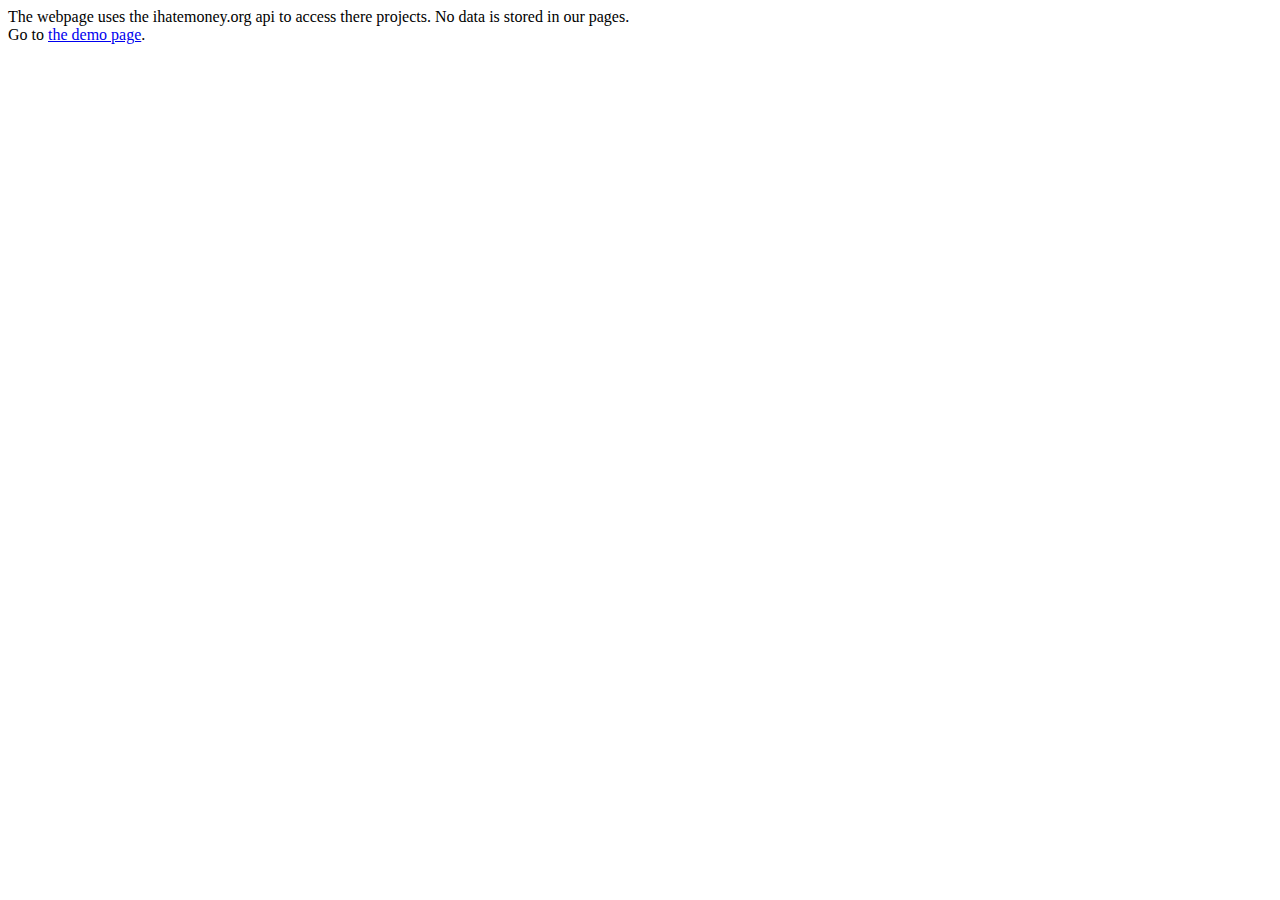
==== index.html @ d69d76bd "Adding Settlements" ====
<!DOCTYPE html>
<html lang="en">
<head>
    <meta charset="UTF-8">
    <meta name="viewport" content="width=device-width, initial-scale=1.0">
    <title>Shared Budget Management</title>
    <link rel="stylesheet" href="css/style.css">
</head>
<body>
    The webpage uses the ihatemoney.org api to access there projects. No data is stored in our pages.
    <br/>
    Go to <a href="./dashboard.html?project=demo&token=WyJkZW1vIl0.GGWpACJMuleIMJj9HxbUrEDSSAc"> the demo page</a>.
    <br/>
    <div style="display: none; visibility: hidden;">
      <!-- Navigation Menu -->
      <nav>
          <ul>
              <li><a href="#login">Login</a></li>
              <li><a href="#bills">Bills</a></li>
              <li><a href="#current-state">Current State</a></li>
          </ul>
      </nav>

      <!-- Login Page -->
      <section id="login">
          <h1>Login</h1>
  		<form id="auth-form">
  			<label for="project-id">Project ID:</label>
  			<input type="text" id="project-id" name="project-id" required>

  			<label for="private-code">Private Code:</label>
  			<input type="password" id="private-code" name="private-code" required>

  			<button type="button" id="authenticate">Authenticate</button>
  		</form>

      </section>

      <!-- Bills Page -->
      <section id="bills">
          <h1>Bills</h1>
  		<div id="bills_list">
  			<!-- Add bill entry form here -->
  			<!-- Display list of bills here -->
  		</div>
      </section>

      <!-- Current State Page -->
      <section id="current-state">
          <h1>Current State</h1>
          <!-- Display current state information here -->
      </section>

      <!-- <script src="js/script.js"></script> -->
    </div
</body>
</html>
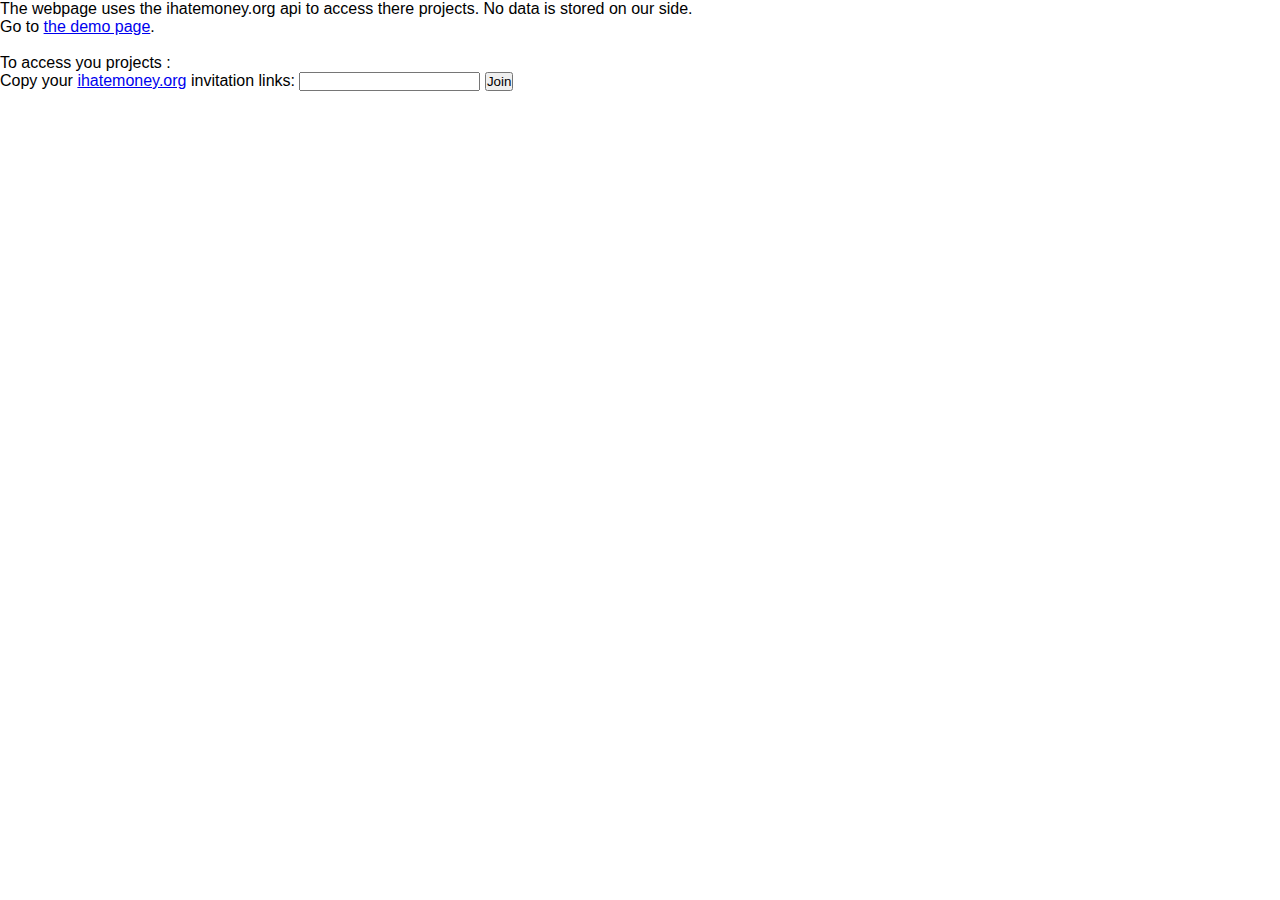
==== commit 253018ab: "About, Settings and More" ====
--- a/index.html
+++ b/index.html
@@ -3,55 +3,82 @@
 <head>
     <meta charset="UTF-8">
     <meta name="viewport" content="width=device-width, initial-scale=1.0">
-    <title>Shared Budget Management</title>
-    <link rel="stylesheet" href="css/style.css">
+    <title>BillBliss</title>
+    <link rel="stylesheet" href="css/dashboard.css">
+    <!-- favicon -->
+    <link rel="apple-touch-icon" sizes="180x180" href="./logo/apple-touch-icon.png">
+    <link rel="icon" type="image/png" sizes="32x32" href="./logo/favicon-32x32.png">
+    <link rel="icon" type="image/png" sizes="192x192" href="./logo/android-chrome-192x192.png">
+    <link rel="icon" type="image/png" sizes="16x16" href="./logo/favicon-16x16.png">
+    <link rel="manifest" href="./logo/site.webmanifest">
+    <link rel="mask-icon" href="./logo/safari-pinned-tab.svg" color="#5bbad5">
+    <link rel="shortcut icon" href="./logo/favicon.ico">
+    <meta name="apple-mobile-web-app-title" content="BillBliss">
+    <meta name="application-name" content="BillBliss">
+    <meta name="msapplication-TileColor" content="#ffc40d">
+    <meta name="msapplication-config" content="./logo/browserconfig.xml">
+    <meta name="theme-color" content="#ffffff">
+
+    <!-- scripts -->
+    <script src="js/toasts.js"></script>
+    <script src="js/index.js"></script>
 </head>
 <body>
-    The webpage uses the ihatemoney.org api to access there projects. No data is stored in our pages.
+  <section id="Exemple page">
+    The webpage uses the ihatemoney.org api to access there projects. No data is stored on our side.
     <br/>
-    Go to <a href="./dashboard.html?project=demo&token=WyJkZW1vIl0.GGWpACJMuleIMJj9HxbUrEDSSAc"> the demo page</a>.
-    <br/>
-    <div style="display: none; visibility: hidden;">
-      <!-- Navigation Menu -->
-      <nav>
-          <ul>
-              <li><a href="#login">Login</a></li>
-              <li><a href="#bills">Bills</a></li>
-              <li><a href="#current-state">Current State</a></li>
-          </ul>
-      </nav>
+    Go to <a href="./dashboard.html?project=demo&token=WyJkZW1vIl0.rbig1PJ6ix7k84G2uGeYExONoWE"> the demo page</a>.
+  </section>
+  <br/>
 
-      <!-- Login Page -->
-      <section id="login">
-          <h1>Login</h1>
-  		<form id="auth-form">
-  			<label for="project-id">Project ID:</label>
-  			<input type="text" id="project-id" name="project-id" required>
+  <section id="logingFromIHMLink">
+    To access you projects : </br>
+    Copy your <a href="https://ihatemoney.org" target="_blank">ihatemoney.org</a> invitation links:
+    <input type="text" id="IHMinvitationLink" name="IHMinvitationLink">
+    <button onclick="accessByInvitation()"> Join </button>
+  </section>
 
-  			<label for="private-code">Private Code:</label>
-  			<input type="password" id="private-code" name="private-code" required>
+  <div style="display: none; visibility: hidden;">
+    <!-- Navigation Menu -->
+    <nav>
+        <ul>
+            <li><a href="#login">Login</a></li>
+            <li><a href="#bills">Bills</a></li>
+            <li><a href="#current-state">Current State</a></li>
+        </ul>
+    </nav>
 
-  			<button type="button" id="authenticate">Authenticate</button>
-  		</form>
+    <!-- Login Page -->
+    <section id="login">
+        <h1>Login</h1>
+		<form id="auth-form">
+			<label for="project-id">Project ID:</label>
+			<input type="text" id="project-id" name="project-id" required>
 
-      </section>
+			<label for="private-code">Private Code:</label>
+			<input type="password" id="private-code" name="private-code" required>
 
-      <!-- Bills Page -->
-      <section id="bills">
-          <h1>Bills</h1>
-  		<div id="bills_list">
-  			<!-- Add bill entry form here -->
-  			<!-- Display list of bills here -->
-  		</div>
-      </section>
+			<button type="button" id="authenticate">Authenticate</button>
+		</form>
 
-      <!-- Current State Page -->
-      <section id="current-state">
-          <h1>Current State</h1>
-          <!-- Display current state information here -->
-      </section>
+    </section>
 
-      <!-- <script src="js/script.js"></script> -->
-    </div
+    <!-- Bills Page -->
+    <section id="bills">
+        <h1>Bills</h1>
+		<div id="bills_list">
+			<!-- Add bill entry form here -->
+			<!-- Display list of bills here -->
+		</div>
+    </section>
+
+    <!-- Current State Page -->
+    <section id="current-state">
+        <h1>Current State</h1>
+        <!-- Display current state information here -->
+    </section>
+
+    <!-- <script src="js/script.js"></script> -->
+  </div>
 </body>
 </html>
--- a/css/dashboard.css
+++ b/css/dashboard.css
@@ -0,0 +1,857 @@
+:root {
+  --couleur1: #adb6f4;
+  --couleur2: #bdc4e6;
+  --couleur3: #ced2d7;
+  --couleur4: #dfdfc5;
+  --couleur5: #f1ecb1;
+  --couleurVert : #adfc2e;
+  --couleurRouge: #ff5e47;
+}
+
+
+* {
+  box-sizing: border-box;
+  margin: 0;
+  padding: 0;
+  scroll-behavior: smooth;
+}
+
+.hidden{
+  display: none;
+  visibility: hidden;
+  width: 0;
+  height: 0;
+}
+
+/*---------
+Main layout
+---------*/
+body{
+  display: flex;
+  flex-flow: column;
+  height:100vh;
+  width: 100vw;
+  font-family: Arial, Helvetica, sans-serif;
+  overflow:hidden;
+}
+
+
+/*---------
+Navigation Menu
+---------*/
+
+#NavigationTitle{
+  display: grid;
+  grid-template-columns: 2em 2.4em auto min-content;
+  width: 100vw;
+  position: relative;
+  padding: 0.2em 0.5em;
+  z-index: 2;
+  background-color: var(--couleur1);
+  box-shadow:0px 0px 5px 2px grey;
+  height: 2.4em;
+}
+
+#showLeftPanel{
+  cursor: pointer;
+  height: 100%;
+  padding-top: 0.2em;
+}
+
+#showLeftPanelCheckbox{
+  visibility: hidden;
+  display: none;
+}
+
+.burgerLayer{
+  display: block;
+  width : 80%;
+  height: 4px;
+  border-radius: 2px;
+  background-color: black;
+  float: left;
+  margin: calc((100% - 4px*3 - 0.2em)/4) 0 0 0;
+}
+
+#NavigationTitle img{
+  float: left;
+  width: 2em;
+  display: inline-block;
+  z-index: 5;
+}
+#NavigationTitle h1{
+  float:  left;
+  height: 100%;
+  margin : 0.1em 0.2em;
+  z-index: 5;
+  /*width: max-content;calc(100vw - 0.2em - 2em - (1em + 50px));*/
+  overflow: hidden;
+}
+
+#updateAll{
+  float: right;
+  background-color: #4CAF50; /* Green */
+  border: none;
+  color: white;
+  padding: 6px;
+  text-align: center;
+  text-decoration: none;
+  border-radius: 3px;
+  display: block;
+  font-size: 16px;
+  position: relative;
+  cursor: pointer;
+}
+
+#updateAll:hover{
+  background-color: #59db5e;
+}
+
+#updateAll:active{
+  background-color: #3f9342;
+}
+
+#navigationList{
+  display:flex;
+  margin-top: 0;/*-0.2em;*/
+}
+
+#navigationList > li{
+  list-style: none;
+  width:100%;
+  text-align:center;
+  z-index:3;
+
+}
+
+#navigationList a{
+  text-decoration: none;
+  padding: 0.2em;
+  width:100%;
+  height:100%;
+  display:block;
+  color: black;
+}
+
+#navigationList a:hover{
+  font-weight: bold;
+}
+
+#progress-bar {
+  height: 1.5em;
+  top: 2.4em;
+  width: calc(100% / 3);
+  background-color: var(--couleur1);
+  border-radius:0 0 0.4em 0.4em;
+  z-index:2;
+  left: 0;
+  position: absolute;
+  box-shadow:4px 2px 4px -2px grey, -4px 2px 4px -2px grey;
+}
+#progress-bar-back{
+  height: 4.2em;
+  top: -0.3em;
+  width: 100%;
+  background-color: var(--couleur5);
+  left: 0;
+  animation: marginLeft 0.3s;
+  position: absolute;
+  z-index:1;
+  border-radius:0.4em;
+  box-shadow:0px 0px 5px 2px grey;
+}
+
+/*---------
+Loading animation
+---------*/
+#loadingAnnim{
+  left: calc(50vw - 40px);
+  top: calc(50vh - 40px);
+}
+#loadingAnnim div{
+  border-color: var(--couleur1) transparent transparent transparent;
+}
+.lds-ring {
+  display: inline-block;
+  position: absolute;
+  z-index: 100;
+  width: 80px;
+  height: 80px;
+}
+.lds-ring div {
+  box-sizing: border-box;
+  display: block;
+  position: absolute;
+  width: 64px;
+  height: 64px;
+  margin: 8px;
+  border: 8px solid #fff;
+  border-radius: 50%;
+  animation: lds-ring 1.2s cubic-bezier(0.5, 0, 0.5, 1) infinite;
+  border-color: #fff transparent transparent transparent;
+}
+.lds-ring div:nth-child(1) {
+  animation-delay: -0.45s;
+}
+.lds-ring div:nth-child(2) {
+  animation-delay: -0.3s;
+}
+.lds-ring div:nth-child(3) {
+  animation-delay: -0.15s;
+}
+@keyframes lds-ring {
+  0% {
+    transform: rotate(0deg);
+  }
+  100% {
+    transform: rotate(360deg);
+  }
+}
+
+
+/*---------
+leftPanel layout
+---------*/
+#leftPanelBackground{visibility: hidden;}
+#leftPanel{
+  background-color: white;
+  visibility: inherit;
+  display: grid;
+  grid-template-rows: max-content minmax(0, 1fr) max-content;
+  position: absolute;
+  top : 0;
+  left:-100vw;
+  z-index: 100;
+  height: 100vh;
+  width: 100vw;
+  max-width: 300px;
+  transition : left 0.2s;
+}
+
+#showLeftPanelCheckbox:checked ~ #leftPanel,
+#showLeftPanelCheckbox:checked ~ #leftPanelBackground{
+  left:0;
+  visibility:visible;
+}
+
+#PanelTitle{
+  display: grid;
+  grid-template-columns: 2em 2.4em auto;
+  background-color: var(--couleur1);
+  box-shadow:0px 0px 5px 2px grey;
+  padding: 0.2em 0.5em;
+
+}
+
+#PanelTitle > label{
+  padding-top: calc(2em/2 - 4px);
+  line-height: 0;
+}
+
+#PanelTitle > label > strong{
+  display: block;
+  width : 100%;
+  height: 5px;
+  border-radius: 4px;
+  background-color: black;
+  padding: 0;
+}
+.Xside1{
+  transform: translate(0, calc(50%*1.1)) rotate(0.125turn);
+}
+.Xside2{
+  transform: translate(0, calc(-50%*1.1)) rotate(-0.125turn);
+}
+
+#PanelTitle > h1{
+  margin : 0.1em 0.2em;
+}
+
+/*project list*/
+
+#LeftPanelProjectList{
+  padding-left: 0.8em;
+}
+
+.ButtonRetractible > .leftPanelButton{
+  background-image: url(../assets/vslider.svg);
+  background-origin: content-box;
+  background-repeat: no-repeat;
+  background-position: right bottom 50%;
+  background-size: contain;
+}
+.ButtonRetractibleCheckbox:checked ~ .leftPanelButton{
+  background-image: url(../assets/^slider.svg);
+}
+
+.leftPanelButtonGroupe{
+  overflow-y: auto;
+  margin: 0.4em 0;
+}
+
+.leftPanelButton{
+  padding: 0.4em 0.8em;
+  cursor: pointer;
+}
+
+.leftPanelButton::before{
+  content: "‎ ";
+  width: 1.5em;
+  display: inline-block;
+  background-image: var(--iconURL);
+  background-origin: content-box;
+  background-repeat: no-repeat;
+  background-position: left 0% bottom 50%;
+  background-size: contain;
+}
+
+.leftPanelFooter{
+  background-color: inherit;
+}
+
+/*
+.leftPanelButton::before{
+  content: attr(url(icon));
+}
+*/
+/*---------
+Pages layout
+---------*/
+#page-container{
+  flex: 1 1 auto;
+  display:grid;
+  scroll-snap-type: x mandatory;
+  overflow-x: auto;
+  overflow-y: hidden;
+  grid-template-columns: 100vw 100vw 100vw;
+}
+
+@media only screen and (min-width: 900px){
+  #navigationList, #progress-bar, #progress-bar-back{
+    display: none;
+  }
+  #page-container{
+    grid-template-columns: calc(100vw/3) calc(100vw/3) calc(100vw/3)!important;
+  }
+  .grid-pages{
+    width: calc(100vw/3) !important;
+    border-left: 1px solid var(--couleur3);
+    border-right: 1px solid var(--couleur3);
+  }
+  #addBill{
+    left: calc(50vw/3 - 1.2em/2)!important;
+  }
+  #newBilDiv{
+    max-width: 700px;
+    width : 70vw!important;
+    height: calc(100vh*0.8) !important;
+    border-radius: 0.5em;
+    margin-top: 2em;
+  }
+}
+
+.linktarget{
+  height: 0.8em;
+}
+
+.grid-pages{
+  scroll-snap-align:center;
+  scroll-snap-stop: always;
+  overflow-y: auto;
+  width: 100vw;
+  text-align: center;
+  position: relative;
+}
+
+
+/*---------
+Information page
+---------*/
+#info-page > div:not(.linktarget){
+  margin: 1em auto;
+}
+
+#projectinfo > div{
+  width: 80%;
+  display: inline;
+  margin: 0.2em 0;
+}
+
+#addMemberDiv{
+  padding: 0.5em;
+  margin-bottom: 0.5em;
+}
+
+#addMemberDiv > input, #addMemberDiv > button{
+  display: inline-block;
+  padding:0.3em;
+  margin : 0;
+  height: 2.3em;
+}
+
+#addMemberDiv > input{
+  border-radius: 0.3em 0 0 0.3em;
+}
+#addMemberDiv > button{
+  border-radius: 0 0.3em 0.3em 0;
+  width: 2.3em;
+}
+
+
+#membersList > div{
+  border-radius: 0.5em;
+  background-color: var(--couleur5);
+  border-style: 1px solid var(--couleur5);
+  box-shadow:0px 0px 5px 2px grey;
+  padding:0.5em;
+  margin: 0.4em;
+  width: auto;
+  display: inline-block;
+}
+
+#membersList > .deactivated::after{
+  content: ' (deactivated)';
+  color : var(--couleur2);
+}
+
+#membersList > div::before{
+  content: attr(weight);
+  color: var(--couleur2);
+}
+
+/*---------------
+Editi member page
+---------------*/
+#editMemberPage{
+  z-index: 10;
+  height: 100vh;
+  width: 100vw;
+  display: block;
+  position: absolute;
+  top: 0;
+  left: 0;
+  /*padding: auto auto;*/
+  text-align: center;
+  overflow-y: auto;
+}
+
+#editMemberDiv{
+  position: relative;
+  display: inline-block;
+  border-radius: 0.5em;
+  padding: 1em;
+  top: 10em;
+  background-color: #fff;
+  box-shadow:0px 0px 5px 2px grey;
+  z-index:12;
+}
+
+#editMemberDiv>input{
+  padding: 0.3em;
+  border-radius: 0.3em;
+}
+
+#editMemberDiv>button{
+  padding: 0.3em;
+  border-radius: 0.3em;
+  margin: 0.7em 0.1em 0 0.1em;
+}
+
+/*---------
+Bills page
+----------*/
+
+/*list of bills*/
+
+#billsList{
+  height: 100%;
+}
+
+#billMain{
+  height: 100%;
+  overflow:auto;
+  background-color: var(--couleur3);
+}
+
+#billMain>*:not(#bills_endSpacer){
+  background-color: #fff;
+}
+
+.billPayer, .billWhat{
+  float:left;
+  width:70%;
+  text-align: left;
+  padding-left: 0.5em;
+}
+
+.billDate, .billAmount{
+  float:right;
+  width:29%;
+  text-align: right;
+  padding-right: 0.5em;
+}
+
+.billPayer, .billDate{
+  font-size: 0.8em;
+  padding-top:0.2em;
+}
+
+#bills-page h1{
+  border-bottom: 2px solid var(--couleur3);
+}
+
+.billdiv{
+  overflow: auto;
+  border-bottom: 2px solid var(--couleur3);
+  background-color: #fff;
+  padding: 0.3em 0;
+  cursor: pointer;
+}
+
+#bills_endSpacer{
+  position: relative;
+  margin-bottom: 15vh;
+}
+
+/*Bill footer*/
+#billFooter{
+  position:absolute;
+  bottom: 0;
+  left:0;
+  width:100%; /*
+  height:4vh;
+  background-color: var(--couleur5);
+  z-index:1;*/
+}
+
+#addBill{
+  position:absolute;
+  bottom: 2.5vh;
+  left:calc(50vw - 1.2em/2);
+  border-radius: 1.2em;
+  font-size:2.5em;
+  box-shadow:0px 0px 5px 2px gray;
+  width: 1.2em;
+  height:1.2em;
+  padding:0;
+  margin: 0 auto;
+  cursor: pointer;
+  background-color: var(--couleur1);
+}
+
+/*---------
+Summary Page
+---------*/
+
+#summary-page h2{
+  padding: 0.2em;
+}
+
+.memberBranch{
+  padding:  0.2em 0.5em;
+  border-bottom: 2px solid var(--couleur3);
+  text-align: left;
+}
+
+.memberName{
+  width: 50%;
+  display: inline-block;
+  padding: 0 0.3em;
+}
+
+.memberLeaf{
+  overflow-y: visible;
+  width: 50%;
+  display: inline-block;
+  padding-block: min(0.3em,50%) min(0.3em,50%);
+}
+
+.positiveMB .memberName, .NegativeMB .memberLeaf{
+  text-align: right;
+}
+.positiveMB .memberLeaf{
+  background-color: var(--couleurVert);
+  border-radius: 0 0.3em 0.3em 0;
+}
+
+.NegativeMB .memberName, .positiveMB .memberLeaf{
+  text-align: left;
+}
+.NegativeMB .memberLeaf{
+  background-color: var(--couleurRouge);
+  border-radius: 0.3em 0 0 0.3em ;
+  direction: rtl;
+}
+
+.NegativeMB .memberLeafContained{
+  direction: ltr;
+  width: 50vh;
+}
+
+.memberLeafContained{
+  padding: 0 0.3em;
+}
+
+/*---------
+Add Bill page
+----------*/
+
+label, input, select{
+  cursor: pointer;
+}
+
+#newBillPage{
+  width: 100vw;
+  height: 100vh;
+  position:absolute;
+  top:0;
+  right:0;
+  text-align:center;
+  z-index: 10;
+}
+
+.ModalBackground{
+  background-color: rgba(200, 200, 200, 0.5);
+  width: 100%;
+  height: 100%;
+  position:absolute;
+  top:0;
+  right:0;
+  z-index:11;
+  cursor: pointer;
+}
+
+#newBilDiv{
+  position: relative;
+  width: 100vw;
+  height: 100vh;
+  z-index:12;
+  background-color:#fff;
+  text-align:center;
+  overflow-y: auto;
+  display: inline-block;
+  padding: 1em;
+  background-color: #fff;
+  box-shadow:0px 0px 5px 2px grey;
+}
+
+#newBilDiv > label{
+  display: inline-block;
+  width: 40%;
+  padding: 0.3em 0;
+}
+
+#newBilDiv > input, #newBilDiv > select{
+  width: 60%;
+  padding: 0.25em 0.2em;
+  margin: 0.2em 0;
+}
+
+#newBilDiv > h1{
+  padding-bottom: 0.2em;
+}
+
+#forWhomTitle{
+  padding: 0.3em 0;
+}
+
+#bill-forWhom{
+  padding: 0 0.2em;
+}
+
+#bill-forWhom > div{
+  display: inline-block;
+  min-width: calc(50% - 0.1em);
+  text-align: left;
+  padding: 0.3em;
+  border: 1px solid var(--couleur3);
+  border-radius: 0.3em;
+  margin: 0.05em;
+  cursor: pointer;
+}
+#bill-forWhom > div:hover{
+  background-color: var(--couleur2)
+}
+
+#bill-forWhom > div > label{
+  margin: 0.3em;
+}
+
+#newBillPage button{
+  padding: 0.3em;
+  border-radius: 0.3em;
+  margin: 0.1em;
+}
+
+.settlementdiv{
+  border-bottom: 2px solid var(--couleur3);
+  cursor: pointer;
+}
+
+
+/*------
+ Toasts
+-------*/
+@media only screen and (min-width: 900px){
+  #ToastsContainer{
+      top: 2.6em !important;
+  }
+}
+
+#ToastsContainer{
+  position:absolute;
+  z-index: 10;
+  right: 0;
+  top: 4.2em;
+  width: 0vh;
+  overflow: visible;
+  direction: rtl;
+  text-align: left;
+}
+
+.ToastDiv{
+  z-index: 200;
+  position: relative;
+  width: max-content;
+  max-width : 90vw;
+  direction: ltr;
+  text-align: right;
+  padding : 0.5em;
+  margin: 0.2em;
+  border-radius: 0.5em;
+  border-width: 2px;
+  border-style: solid;
+  animation: ToastShow 0.2s linear 0s forwards;
+}
+
+.ToastDivRemoved{
+  animation: ToastHide 0.5s linear 0s forwards;
+}
+
+@keyframes ToastShow{
+  0% {margin-top: 5vh; opacity: 0;}
+  100% {margin-top:0.2em; opacity: 1;}
+}
+
+@keyframes ToastHide{
+  0% {right:0; opacity: 1;}
+  50% {right:-5vw; opacity: 0;height: fit-content; padding : 0.5em; margin: 0.2em; border-width: 2px;}
+  100%{height: 0; padding : 0;opacity: 0; margin: 0; overflow-y: hidden; border-width: 0px;}
+}
+
+.ToastDiv > strong{
+  display: inline-block;
+  width: 1.2em;
+  height: 1.2em;
+  margin: 0;
+  text-align : center;
+  cursor : pointer;
+}
+
+.ToastDivRed{
+  background-color: rgb(250, 150, 150);
+  color: rgba(200, 10, 10);
+  border-color :rgba(200, 10, 10);
+}
+
+.ToastDivGreen{
+  background-color: rgb(200, 250, 200);
+  color: rgba(10, 160, 10);
+  border-color: rgba(10, 160, 10);
+}
+
+
+/*----------
+Single pages
+(about, Settings)
+----------*/
+
+.SinglePage{
+  padding: 1em 1.5em;
+  text-align: center;
+}
+.SinglePage > h1{
+  margin: 0.5em auto;
+  max-width:500px;
+}
+
+.SinglePage p{
+  text-align: justify;
+  margin: 0.5em auto;
+  max-width: 500px;
+}
+
+/*----------
+Retractible
+----------*/
+
+.ButtonRetractibleCheckbox ~ p::after{
+  content: "‎ ";
+  width: 1.5em;
+  display: inline-block;
+  background-image: url(../assets/vslider.svg);
+  background-origin: content-box;
+  background-repeat: no-repeat;
+  background-position: right bottom 50%;
+  background-size: contain;
+}
+
+.ButtonRetractibleCheckbox:checked ~ p::after{
+  background-image: url(../assets/^slider.svg);
+}
+
+.ButtonRetractibleCheckbox{
+  display: none;
+  visibility: collapse;
+}
+.ButtonRetractibleDiv{
+  float: left;
+  clip-path: inset(0 0 100% 0);
+  shape-outside: inset(0 0 100% 0);
+  width:100%;
+  overflow-y: hidden;
+  transition: all 0.2s;
+  display: flow-root;
+}
+.ButtonRetractibleCheckbox:checked ~ .ButtonRetractibleDiv{
+  clip-path: inset(0 0 0 0);
+  shape-outside: inset(0 0 0 0);
+}
+
+
+/*----------
+  Switch
+----------*/
+
+.switch > input{
+  display: none;
+  visibility: hidden;
+}
+
+.switch > span{
+  display: inline-block;
+  height: 1em;
+  border-radius: 1em;
+  width: calc(2em - 5px);
+  background-color: var(--couleur1);
+  padding: 2.5px;
+}
+
+.switch > span > span{
+  display: inline-block;
+  float: left;
+  height: 100%;
+  width: 50%;
+  border-radius: 100%;
+  background-color: var(--couleur4);
+}
+
+.switch > input:checked ~ span > span{
+  float: right;
+}
+
+.switchFullWidth{
+  display: block;
+  width: 100%;
+  padding: 0.4em;
+}
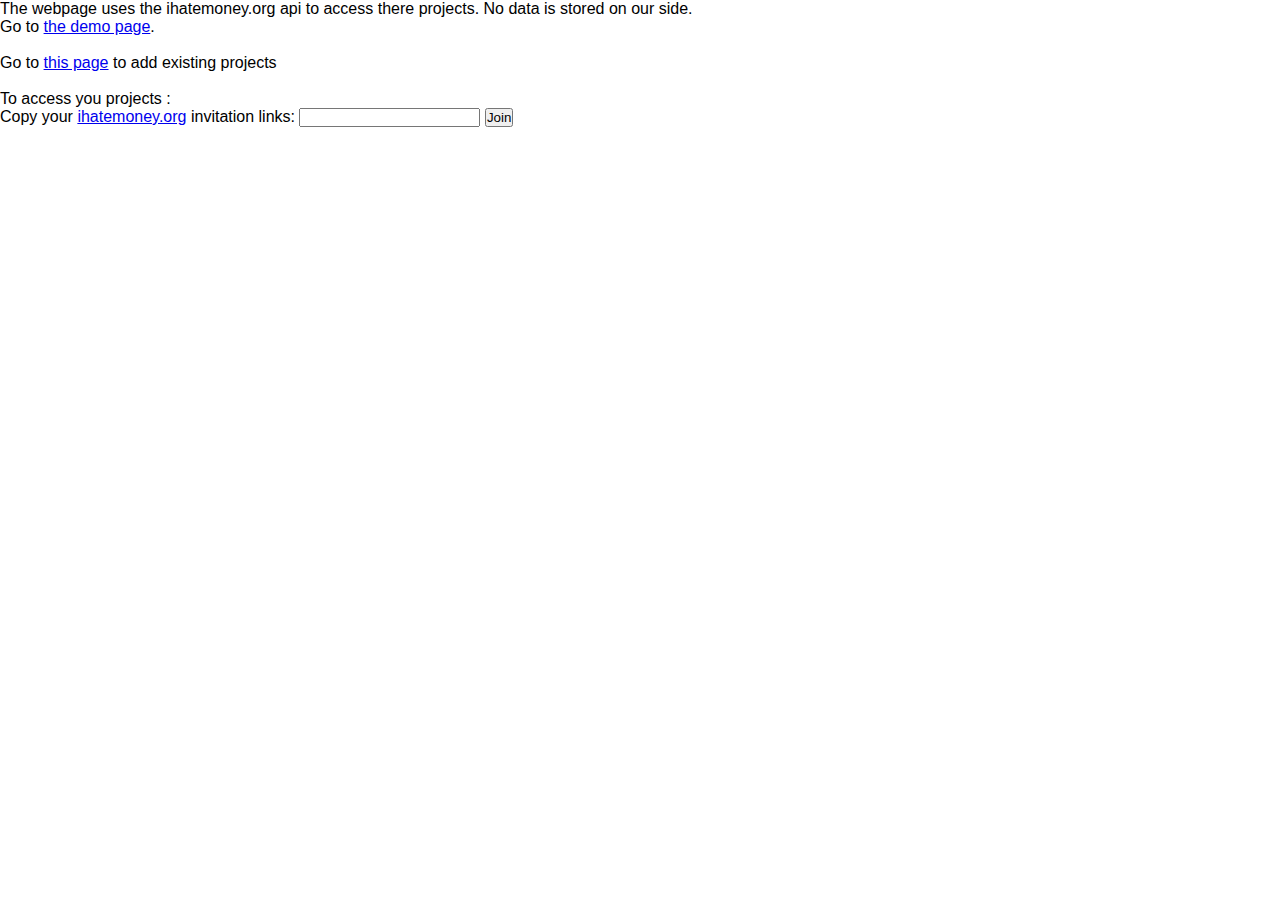
==== commit c5c1b9d3: "Adding "new project interface"" ====
--- a/index.html
+++ b/index.html
@@ -28,10 +28,12 @@
     The webpage uses the ihatemoney.org api to access there projects. No data is stored on our side.
     <br/>
     Go to <a href="./dashboard.html?project=demo&token=WyJkZW1vIl0.rbig1PJ6ix7k84G2uGeYExONoWE"> the demo page</a>.
+    <br><br>
+    Go to <a href="./AddProject.html">this page</a> to add existing projects
   </section>
   <br/>
 
-  <section id="logingFromIHMLink">
+  <section id="logingFromIHMLink hidden">
     To access you projects : </br>
     Copy your <a href="https://ihatemoney.org" target="_blank">ihatemoney.org</a> invitation links:
     <input type="text" id="IHMinvitationLink" name="IHMinvitationLink">
--- a/css/dashboard.css
+++ b/css/dashboard.css
@@ -21,6 +21,13 @@
   visibility: hidden;
   width: 0;
   height: 0;
+}
+
+@media (hover: none), (hover: on-demand), (-moz-touch-enabled: 1), (pointer:coarse) and (max-width: 900px){
+  /*make a bigger interface for smartphones and tuched device*/
+	html{
+		font-size: 18px;
+	}
 }
 
 /*---------
@@ -769,8 +776,9 @@
 .SinglePage{
   padding: 1em 1.5em;
   text-align: center;
-}
-.SinglePage > h1{
+  overflow-y: auto;
+}
+.SinglePage h1{
   margin: 0.5em auto;
   max-width:500px;
 }
@@ -779,6 +787,33 @@
   text-align: justify;
   margin: 0.5em auto;
   max-width: 500px;
+}
+
+.SinglePageContainer{
+  margin: 0.5em auto;
+  max-width: 500px;
+}
+
+.SinglePageContainer label{
+  display: inline-block;
+  text-align: left;
+  width:100%;
+  margin: 0.2em 0;
+}
+
+.SinglePageContainer button{
+  padding: 0.2em;
+  width: 100%;
+  background-color: var(--couleur5);
+  border-radius: 0.2em;
+  cursor: pointer;
+}
+
+.SinglePageContainer label > input{
+  width: 100%;
+  float: right;
+  margin: 0.1em 0;
+  padding: 0.2em;
 }
 
 /*----------
@@ -808,14 +843,18 @@
   float: left;
   clip-path: inset(0 0 100% 0);
   shape-outside: inset(0 0 100% 0);
+  max-height: 0;
   width:100%;
   overflow-y: hidden;
-  transition: all 0.2s;
+  --transitionTime: 0.2s;
+  transition: clip-path var(--transitionTime), shape-outside var(--transitionTime), max-height 0s var(--transitionTime);
   display: flow-root;
 }
 .ButtonRetractibleCheckbox:checked ~ .ButtonRetractibleDiv{
   clip-path: inset(0 0 0 0);
   shape-outside: inset(0 0 0 0);
+  max-height: 10000px;
+  transition: clip-path var(--transitionTime), shape-outside var(--transitionTime), max-height 0s 0s;
 }
 
 
